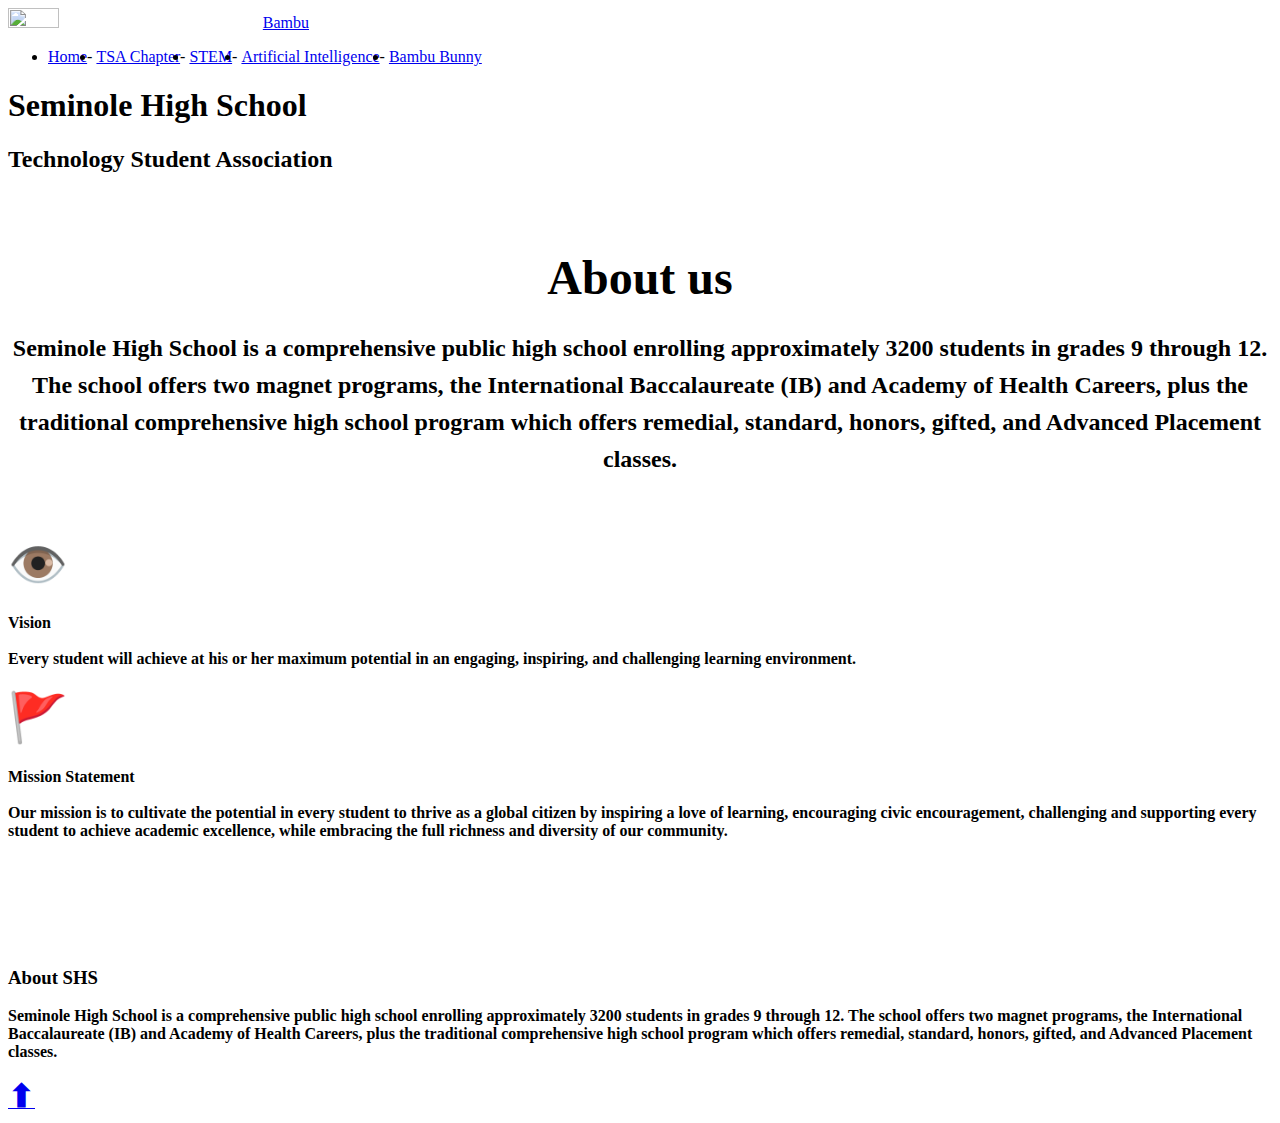
==== index.html @ 54fc8c94 "Add files via upload" ====
<!DOCTYPE HTML>
<html>
	<head>	
	<meta charset="utf-8">
	<meta http-equiv="X-UA-Compatible" content="IE=edge">
	<title>Bambu &mdash; Home</title>
	<link rel="icon" 
	type="image/png" 
	href="./images/bambu/bambu.png">
	<!-- to allow mobile view, kinda buggy tho so ima keep it off for now ;/-->
	<!--<meta name="viewport" content="width=device-width, initial-scale=1">-->
	<meta name="description" content="An all-around friendly bunny!" />
	<meta name="keywords" content="bambu, robot bunny, bambubunny" />
	<meta name="author" content="Michael Vuolo" />

	<link href="https://fonts.googleapis.com/css?family=Droid+Sans" rel="stylesheet">
	
	<link rel="stylesheet" href="css/animate.css">
	<link rel="stylesheet" href="css/bootstrap.css">
	<link rel="stylesheet" href="css/magnific-popup.css">
	<link rel="stylesheet" href="css/owl.carousel.min.css">
	<link rel="stylesheet" href="css/owl.theme.default.min.css">
	<link rel="stylesheet" href="css/style.css">
	<script src="js/modernizr-2.6.2.min.js"></script>

	<style>

.dropdown {
    position: relative;
    display: inline-block;
}

.dropdown-content {
    display: none;
    position: fixed;
    background-color: #67b2e4;
	min-width: 0px;
	max-width: 450px;
    box-shadow: 0px 8px 16px 0px rgba(0,0,0,0.2);
    padding: 12px 16px;
    z-index: 1;
}

.dropdown:hover .dropdown-content {
    display: block;
}

	</style>

	</head>
	<body>
	
	<div class="bambnut-load-page"></div>
	
	<div id="bambuu">
	<nav class="home-nav" role="navigation">
		<div class="bambnut-container">
			<div class="row">
				<div class="col-sm-2 col-xs-12">
					<div id="gtco-logo"><a href="index.html"><img src="./images/bambu/bambu.png" alt="" width="20%" style="PADDING-RIGHT: 2px" height="20%">Bambu</a></div>
				</div>
				<div class="col-xs-10 text-right menu-1 main-nav">
					<ul>
						<div class="dropdown">
						<li><a href="index.html" data-nav-section="home">Home</a>-</li>
							<div class="dropdown-content" align="center">
								<li><a href="#" data-nav-section="about">About</a>-</li>
								<li><a href="#" data-nav-section="pictures">Pictures</a></li>
							</div>
						</div>
						<div class="dropdown">
						<li><a href="chapter.html" onclick="chapter();">TSA Chapter</a>-</li>
						<div class="dropdown-content" align="center">
								<li><a href="#" onclick="chapter_officers();">Officers</a>-</li>
								<li><a href="#" onclick="chapter_activities();">Activities</a>-</li>
								<li><a href="#" onclick="chapter_accomplishments();">Accomplishments</a></li>
							</div>
						</div>
						<div class="dropdown">
						<li><a href="stem.html" onclick="stem();">STEM</a>-</li>
							
						</div>
						<div class="dropdown">
						<li><a href="ai.html" onclick="ai();">Artificial Intelligence</a>-</li>
							
						</div>
						<div class="dropdown">
						<li><a href="bambu.html" onclick="bambu();">Bambu Bunny</a></li>
							<div class="dropdown-content" align="center">
								<li><a href="#" onclick="bambu_overview();">Overview</a>-</li>
								<li><a href="#" onclick="bambu_benefits();">Benefits</a>
								
							</div>
						</div>
					</ul>
				</div>
			</div>
		</div>
	</nav>

    <script>
			function home(){
				window.location.href = "index.html";
			}
			function home_about(){
				window.location.href = "index.html#about";
			}
			function home_pictures(){
				window.location.href = "index.html#pictures";
			}
			function chapter(){
				window.location.href = "chapter.html";
			}
			function chapter_officers(){
				window.location.href = "chapter.html#officers";
			}
			function chapter_activities(){
				window.location.href = "chapter.html#activities";
			}
			function chapter_accomplishments(){
				window.location.href = "chapter.html#accomplishments";
			}
			function stem(){
				window.location.href = "stem.html";
			}
			function stem_ib_program(){
				window.location.href = "stem.html#ib-program";
			}
			function stem_health_academy(){
				window.location.href = "stem.html#health-academy";
			}
			function stem_mass_media(){
				window.location.href = "stem.html#mass-media";
			}
			function stem_advanced_placement(){
				window.location.href = "stem.html#advanced-placement";
			}
			function stem_extracurriculars(){
				window.location.href = "stem.html#extracurriculars";
			}
			function ai(){
				window.location.href = "ai.html";
			}
			function ai_history(){
				window.location.href = "ai.html#history";
			}
			function ai_technology_behind_ai(){
				window.location.href = "ai.html#technology-behind-ai";
			}
			function ai_future_uses(){
				window.location.href = "ai.html#future-uses";
			}
			function ai_available_technologies(){
				window.location.href = "ai.html#available-technologies";
			}
			function ai_safety(){
				window.location.href = "ai.html#safety";
			}
			function ai_pros_cons(){
				window.location.href = "ai.html#pros-cons";
			}
			function bambu(){
				window.location.href = "bambu.html";
			}
			function bambu_overview(){
				window.location.href = "bambu.html#overview";
			}
			function bambu_technologies(){
				window.location.href = "bambu.html#technologies";
			}
			function bambu_benefits(){
				window.location.href = "bambu.html#benefits";
			}
			function bambu_buy_now(){
				window.location.href = "bambu.html#buy-now";
			}
	</script>	
	
	<div id="bambnut-header" data-section="home" class="bambnut-cover header-fixed" role="banner" style="background-image:url(./images/school/renegade.JPG);">
		<div class="overlay"></div>
		<div class="bambnut-container">
			<div class="row">
				<div class="col-md-12 col-md-offset-0 text-center">
					<div class="display-t">
						<div class="display-tc">
							<h1 class="animate-box" data-animate-effect="fadeIn">Seminole High School</h1>
							<h2 class="animate-box" data-animate-effect="fadeIn">Technology Student Association</h2>
						</div>
					</div>
				</div>
			</div>
		</div>
	</div>
	
	<div id="about" data-section="about" class="bambnut-sec">

		<div class="bambnut-container-ai text-center">
				<div class="row">
					<div class="col-md-12 text-center">
							<div class="row" align="center">
									<br><br>
									<h1><b><font size="60">About us</font></b></h1>
									<h1><b><font size="5">Seminole High School is a comprehensive public high school enrolling approximately 3200 students in grades 9 through 12. The school offers two magnet programs, the International Baccalaureate (IB) and Academy of Health Careers, plus the traditional comprehensive high school program which offers remedial, standard, honors, gifted, and Advanced Placement classes.</font><b></h1>									
									<br>
								</div>
							</div>
					</div>
				
					<div class="row">
							<div class="col-md-6 animate-box" data-animate-effect="fadeInLeft">
								<div class="bambnut-center-content">
									<h1 style="padding: 0 0 0 0"><font id="future-uses" size="15">👁️️</font></h1>
									<span class="counter-label"><b>Vision</b></span>
									<br><br>
									<span class="counter">Every student will achieve at his or her maximum potential in an engaging, inspiring, and challenging learning environment. </span>
								</div>
							</div>
							<div class="col-md-6 animate-box" data-animate-effect="fadeInLeft">
								<div class="bambnut-center-content">
									<h1 style="padding: 0 0 0 0"><font id="future-uses" size="15">🚩</font></h1>
									<span class="counter-label"><b>Mission Statement</b></span>
									<br><br>
									<span class="counter">Our mission is to cultivate the potential in every student to thrive as a global citizen by inspiring a love of learning, encouraging civic encouragement, challenging and supporting every student to achieve academic excellence, while embracing the full richness and diversity of our community. </span>
								</div>
							</div>					
						</div>
				</div>

				

	<div id="pictures" data-section="pictures">
		<div class="bambnut-container">

			<div class="row">
				<div class="owl-carousel owl-theme">
					<div class="item">
						<img src="images/school/crowd.png" alt="">
					</div>
					<div class="item">
						<img src="images/school/hands.png" alt="">
					</div>
					<div class="item">
						<img src="images/school/researching.png" alt="">
					</div>
					<div class="item">
						<img src="images/school/teaching.png" alt="">
					</div>
					<div class="item">
						<img src="images/school/learning.png" alt="">
					</div>
					<div class="item">
						<img src="images/school/singing.png" alt="">
					</div>
				</div>
			</div>
		</div>
	</div>

			</div>

	<footer id="bambnut-bottom-foot" role="contentinfo" style="background: #ffffff;">
		<div class="bambnut-container">
			<div class="row row-pb-md">

				<div class="col-md-10">
					<div class="gtco-widget">
						<h3>About SHS</h3>
						<p>Seminole High School is a comprehensive public high school enrolling approximately 3200 students in grades 9 through 12. The school offers two magnet programs, the International Baccalaureate (IB) and Academy of Health Careers, plus the traditional comprehensive high school program which offers remedial, standard, honors, gifted, and Advanced Placement classes.</p>
					</div>
				</div>
			</div>
		</div>
	</footer>
	</div>

	<div class="bambnut-TOP-GO js-top">
		<a href="#" class="js-gotop"><font size="6">⬆</font></a>
	</div>
	
	<script src="js/jquery.min.js"></script>
	<script src="js/jquery.easing.1.3.js"></script>
	<script src="js/bootstrap.min.js"></script>
	<script src="js/jquery.waypoints.min.js"></script>
	<script src="js/owl.carousel.min.js"></script>
	<script>
		$(document).ready(function(){
  		$('.owl-carousel').owlCarousel();
		});
	</script>
	<script>
		var owl = $('.owl-carousel');
	owl.owlCarousel({
	    items:4,
	    loop:true,
	    margin:10,
	    autoplay:true,
	    autoplayTimeout:1000,
	    autoplayHoverPause:true
	});
	owl.trigger('play.owl.autoplay',[5000])
	</script>
	
	<script src="js/jquery.magnific-popup.min.js"></script>
	<script src="js/magnific-popup-options.js"></script>
	
	<script src="js/main.js"></script>

	</body>
</html>
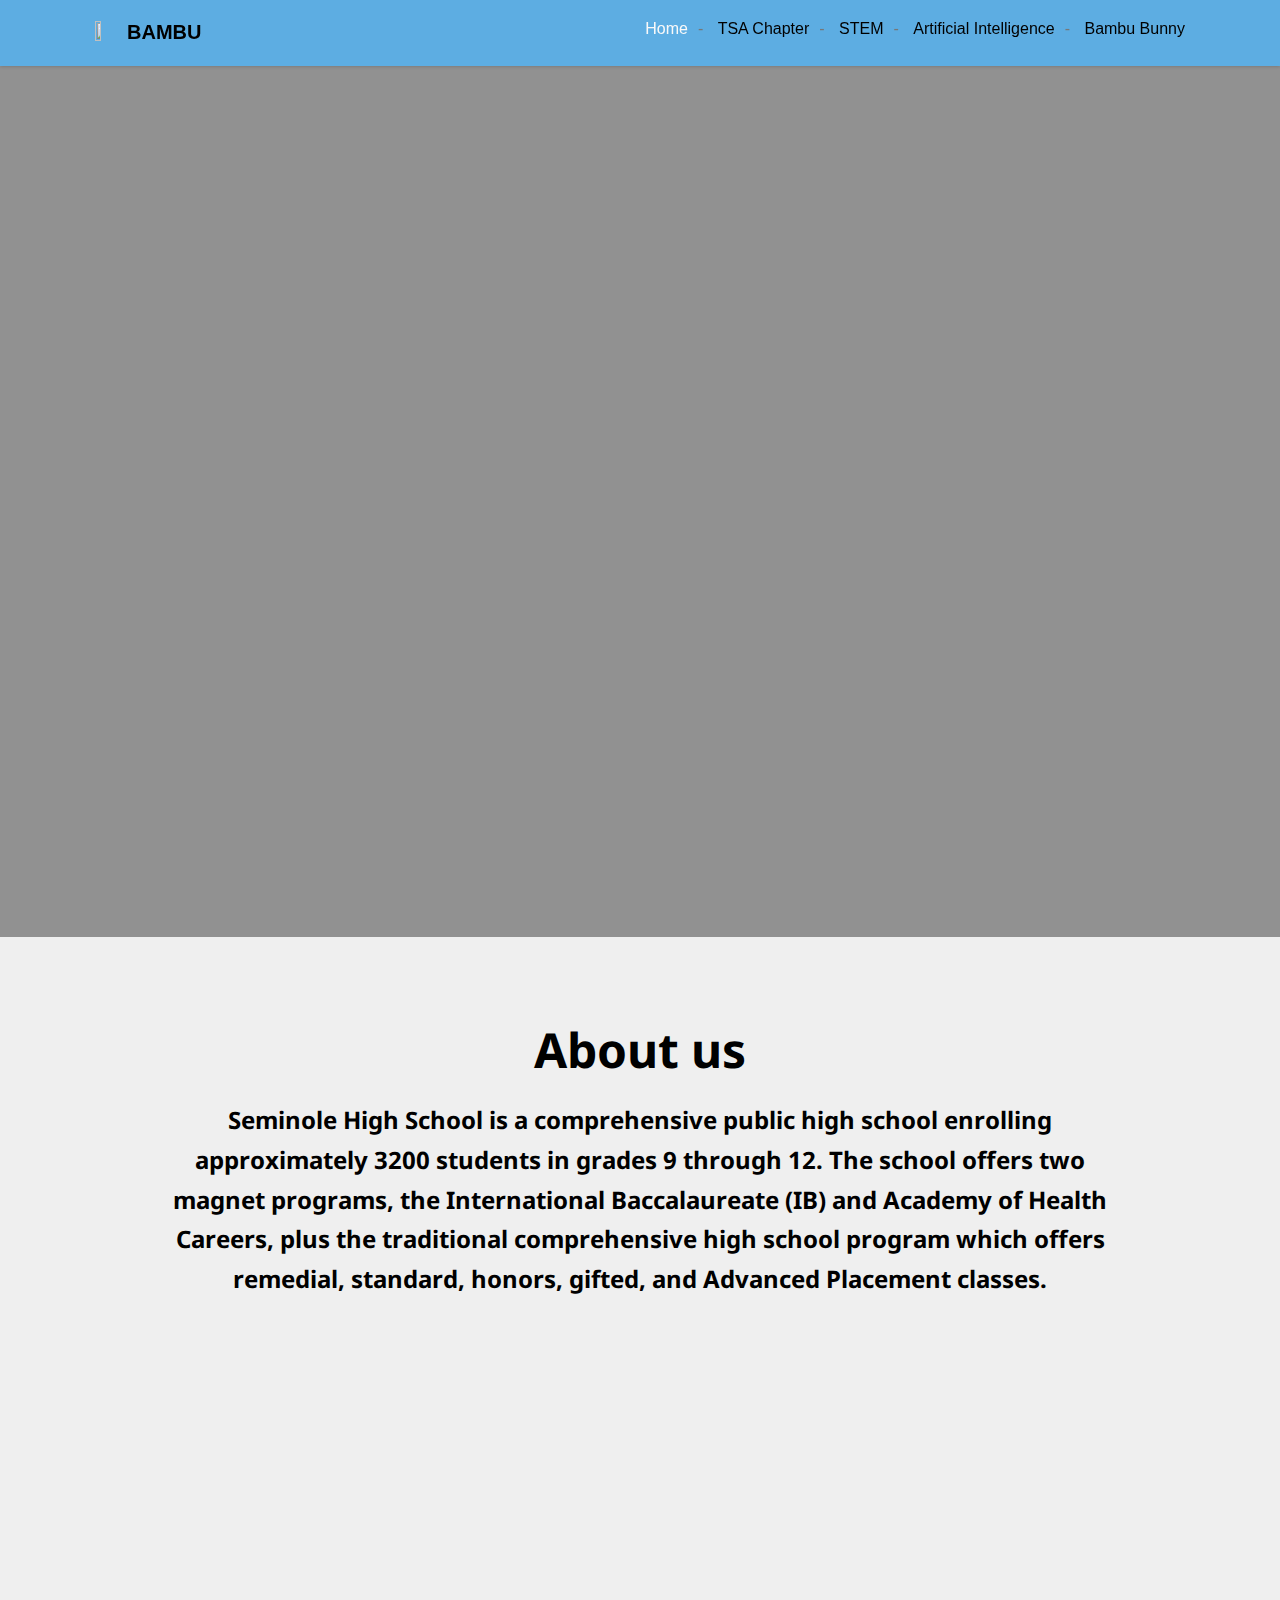
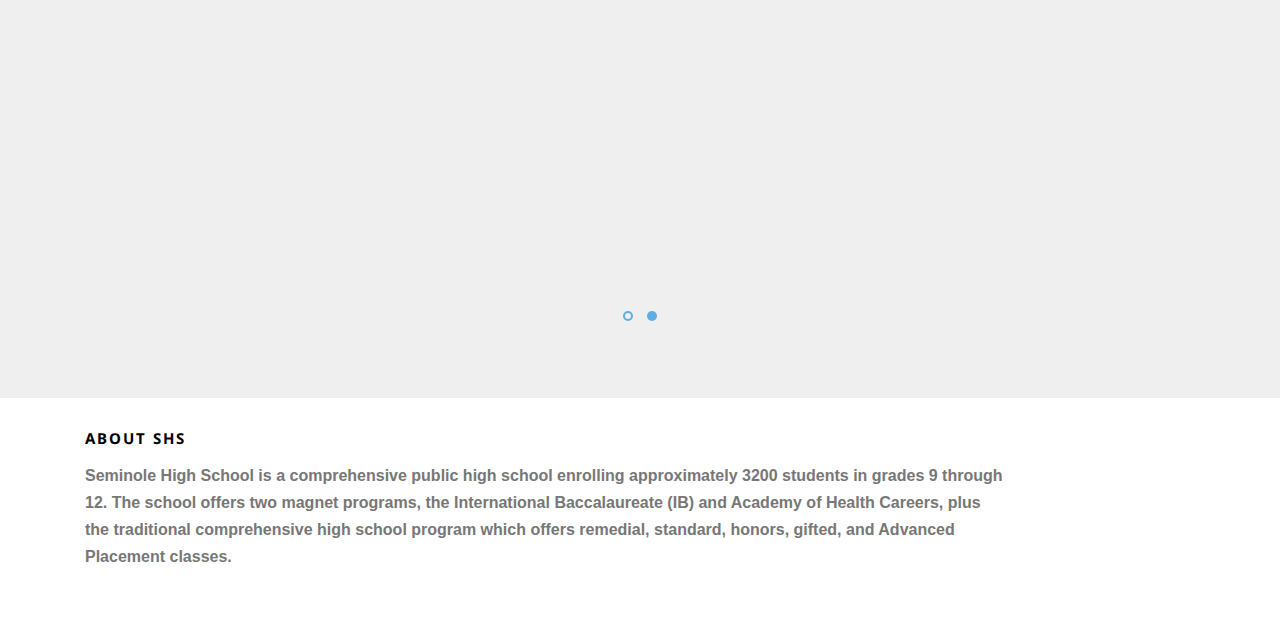
==== commit 79d24c3b: "Update index.html" ====
--- a/index.html
+++ b/index.html
@@ -184,7 +184,7 @@
 					<div class="display-t">
 						<div class="display-tc">
 							<h1 class="animate-box" data-animate-effect="fadeIn">Seminole High School</h1>
-							<h2 class="animate-box" data-animate-effect="fadeIn">Technology Student Association</h2>
+							<h2 class="animate-box" data-animate-effect="fadeIn">Model United Nations</h2>
 						</div>
 					</div>
 				</div>
@@ -306,4 +306,4 @@
 	<script src="js/main.js"></script>
 
 	</body>
-</html>+</html>
--- a/css/style.css
+++ b/css/style.css
@@ -0,0 +1,1293 @@
+@font-face {
+  font-family: 'icomoon';
+  src: url("../fonts/icomoon/icomoon.eot?srf3rx");
+  src: url("../fonts/icomoon/icomoon.eot?srf3rx#iefix") format("embedded-opentype"), url("../fonts/icomoon/icomoon.ttf?srf3rx") format("truetype"), url("../fonts/icomoon/icomoon.woff?srf3rx") format("woff"), url("../fonts/icomoon/icomoon.svg?srf3rx#icomoon") format("svg");
+  font-weight: normal;
+  font-style: normal;
+}
+body {
+  font-family: 'Roboto', sans-serif; 
+  font-weight: 400;
+  font-size: 16px;
+  line-height: 1.7;
+  color: #777;
+  background: #fff;
+}
+
+#bambuu {
+  position: relative;
+  overflow-x: hidden;
+  width: 100%;
+  height: 100%;
+  -webkit-transition: 0.5s;
+  -o-transition: 0.5s;
+  transition: 0.5s;
+}
+.offcanvas #bambuu:after {
+  -webkit-transition: 2s;
+  -o-transition: 2s;
+  transition: 2s;
+  position: absolute;
+  top: 0;
+  right: 0;
+  bottom: 0;
+  left: 0;
+  z-index: 101;
+  background: rgba(0, 0, 0, 0.7);
+  content: "";
+}
+
+a {
+  color: #5DADE2;
+  -webkit-transition: 0.5s;
+  -o-transition: 0.5s;
+  transition: 0.5s;
+}
+a:hover, a:active, a:focus {
+  color: #5DADE2;
+  outline: none;
+  text-decoration: none;
+}
+
+p {
+  margin-bottom: 20px;
+}
+
+h1, h2, h3, h4, h5, h6, figure {
+  color: #000;
+  font-family: "Droid Sans", Arial, sans-serif;
+  font-weight: 400;
+  margin: 0 0 20px 0;
+}
+
+::-webkit-selection {
+  color: #fff;
+  background: #5DADE2;
+}
+
+::-moz-selection {
+  color: #fff;
+  background: #5DADE2;
+}
+
+::selection {
+  color: #fff;
+  background: #5DADE2;
+}
+
+.bambnut-container {
+  max-width: 1140px;
+  position: relative;
+  margin: 0 auto;
+  padding-left: 15px;
+  padding-right: 15px;
+}
+
+.bambnut-container-ai {
+  max-width: 940px;
+  position: relative;
+  margin: 0 auto;
+  padding-left: 15px;
+  padding-right: 15px;
+}
+
+.bambu-benefits {
+  max-width: 1420px;
+  position: relative;
+  margin: 0 auto;
+  padding-left: 15px;
+  padding-right: 15px;
+}
+
+.bambu-container1 {
+  max-width: 1420px;
+  position: relative;
+  margin: 0 auto;
+  padding-left: 15px;
+  padding-right: 15px;
+}
+
+.bambu-container2 {
+  max-width: 1420px;
+  position: relative;
+  margin: 0 auto;
+  padding-left: 15px;
+  padding-right: 15px;
+}
+
+.bambu-container3 {
+  max-width: 1420px;
+  position: relative;
+  margin: 0 auto;
+  padding-left: 15px;
+  padding-right: 15px;
+}
+
+.bambu-container4 {
+  max-width: 1420px;
+  position: relative;
+  margin: 0 auto;
+  padding-left: 15px;
+  padding-right: 15px;
+}
+
+.home-nav {
+  position: fixed;
+  top: 0;
+  margin: 0;
+  padding: 0;
+  width: 100%;
+  padding: 15px 0;
+  z-index: 1001;
+  background: #5DADE2;
+  -moz-box-shadow: 0px 1px 3px 0px rgba(0, 0, 0, 0.15);
+  box-shadow: 0px 1px 3px 0px rgba(0, 0, 0, 0.15);
+}
+.home-nav #gtco-logo {
+  font-size: 20px;
+  margin: 0;
+  padding: 0px;
+  text-transform: uppercase;
+  font-weight: bold;
+}
+@media screen and (max-width: 768px) {
+  .home-nav {
+    padding: 20px 0;
+  }
+}
+.home-nav a {
+  padding: 0px 10px;
+  color: #000;
+}
+.home-nav ul {
+  padding: 0;
+  margin: 0;
+}
+.home-nav ul li {
+  padding: 0;
+  margin: 0;
+  list-style: none;
+  display: inline;
+}
+.home-nav ul li a {
+  font-size: 16px;
+  padding: 0px 10px;
+  -webkit-transition: 0.5s;
+  -o-transition: 0.5s;
+  transition: 0.5s;
+}
+.home-nav ul li a:hover, .home-nav ul li a:focus, .home-nav ul li a:active {
+  color: #f9f9f9;
+}
+.home-nav ul li.btn-cta a {
+  color: #fff;
+}
+.home-nav ul li.btn-cta a:hover span {
+  background: #f9f9f9;
+  color: #fff;
+}
+.home-nav ul li.active > a {
+  color: #f9f9f9 !important;
+}
+
+
+.chapter-nav {
+  position: fixed;
+  top: 0;
+  margin: 0;
+  padding: 0;
+  width: 100%;
+  padding: 15px 0;
+  z-index: 1001;
+  background: #00cc99;
+  -moz-box-shadow: 0px 1px 3px 0px rgba(0, 0, 0, 0.15);
+  box-shadow: 0px 1px 3px 0px rgba(0, 0, 0, 0.15);
+}
+.chapter-nav #gtco-logo {
+  font-size: 20px;
+  margin: 0;
+  padding: 0px;
+  text-transform: uppercase;
+  font-weight: bold;
+}
+@media screen and (max-width: 768px) {
+  .chapter-nav {
+    padding: 20px 0;
+  }
+}
+.chapter-nav a {
+  padding: 0px 10px;
+  color: #000;
+}
+.chapter-nav ul {
+  padding: 0;
+  margin: 0;
+}
+.chapter-nav ul li {
+  padding: 0;
+  margin: 0;
+  list-style: none;
+  display: inline;
+}
+.chapter-nav ul li a {
+  font-size: 16px;
+  padding: 0px 10px;
+  -webkit-transition: 0.5s;
+  -o-transition: 0.5s;
+  transition: 0.5s;
+}
+.chapter-nav ul li a:hover, .chapter-nav ul li a:focus, .chapter-nav ul li a:active {
+  color: #f9f9f9;
+}
+.chapter-nav ul li.btn-cta a {
+  color: #fff;
+}
+.chapter-nav ul li.btn-cta a:hover span {
+  background: #f9f9f9;
+  color: #fff;
+}
+.chapter-nav ul li.active > a {
+  color: #f9f9f9 !important;
+}
+
+
+
+.stem-nav {
+  position: fixed;
+  top: 0;
+  margin: 0;
+  padding: 0;
+  width: 100%;
+  padding: 15px 0;
+  z-index: 1001;
+  background: #cc99ff;
+  -moz-box-shadow: 0px 1px 3px 0px rgba(0, 0, 0, 0.15);
+  box-shadow: 0px 1px 3px 0px rgba(0, 0, 0, 0.15);
+}
+.stem-nav #gtco-logo {
+  font-size: 20px;
+  margin: 0;
+  padding: 0px;
+  text-transform: uppercase;
+  font-weight: bold;
+}
+@media screen and (max-width: 768px) {
+  .stem-nav {
+    padding: 20px 0;
+  }
+}
+.stem-nav a {
+  padding: 0px 10px;
+  color: #000;
+}
+.stem-nav ul {
+  padding: 0;
+  margin: 0;
+}
+.stem-nav ul li {
+  padding: 0;
+  margin: 0;
+  list-style: none;
+  display: inline;
+}
+.stem-nav ul li a {
+  font-size: 16px;
+  padding: 0px 10px;
+  -webkit-transition: 0.5s;
+  -o-transition: 0.5s;
+  transition: 0.5s;
+}
+.stem-nav ul li a:hover, .stem-nav ul li a:focus, .stem-nav ul li a:active {
+  color: #f9f9f9;
+}
+.stem-nav ul li.btn-cta a {
+  color: #fff;
+}
+.stem-nav ul li.btn-cta a:hover span {
+  background: #f9f9f9;
+  color: #fff;
+}
+.stem-nav ul li.active > a {
+  color: #f9f9f9 !important;
+}
+
+.ai-nav {
+  position: fixed;
+  top: 0;
+  margin: 0;
+  padding: 0;
+  width: 100%;
+  padding: 15px 0;
+  z-index: 1001;
+  background: #ffad33;
+  -moz-box-shadow: 0px 1px 3px 0px rgba(0, 0, 0, 0.15);
+  box-shadow: 0px 1px 3px 0px rgba(0, 0, 0, 0.15);
+}
+.ai-nav #gtco-logo {
+  font-size: 20px;
+  margin: 0;
+  padding: 0px;
+  text-transform: uppercase;
+  font-weight: bold;
+}
+@media screen and (max-width: 768px) {
+  .ai-nav {
+    padding: 20px 0;
+  }
+}
+.ai-nav a {
+  padding: 0px 10px;
+  color: #000;
+}
+.ai-nav ul {
+  padding: 0;
+  margin: 0;
+}
+.ai-nav ul li {
+  padding: 0;
+  margin: 0;
+  list-style: none;
+  display: inline;
+}
+.ai-nav ul li a {
+  font-size: 16px;
+  padding: 0px 10px;
+  -webkit-transition: 0.5s;
+  -o-transition: 0.5s;
+  transition: 0.5s;
+}
+.ai-nav ul li a:hover, .ai-nav ul li a:focus, .ai-nav ul li a:active {
+  color: #f9f9f9;
+}
+.ai-nav ul li.btn-cta a {
+  color: #fff;
+}
+.ai-nav ul li.btn-cta a:hover span {
+  background: #f9f9f9;
+  color: #fff;
+}
+.ai-nav ul li.active > a {
+  color: #f9f9f9 !important;
+}
+
+
+.bambu-nav {
+  position: fixed;
+  top: 0;
+  margin: 0;
+  padding: 0;
+  width: 100%;
+  padding: 15px 0;
+  z-index: 1001;
+  background: #ff5050;
+  -moz-box-shadow: 0px 1px 3px 0px rgba(0, 0, 0, 0.15);
+  box-shadow: 0px 1px 3px 0px rgba(0, 0, 0, 0.15);
+}
+@media screen and (max-width: 768px) {
+  .bambu-nav {
+    padding: 20px 0;
+  }
+}
+.bambu-nav a {
+  padding: 0px 10px;
+  color: #000;
+}
+.bambu-nav ul {
+  padding: 0;
+  margin: 0;
+}
+.bambu-nav ul li {
+  padding: 0;
+  margin: 0;
+  list-style: none;
+  display: inline;
+}
+.bambu-nav ul li a {
+  font-size: 16px;
+  padding: 0px 10px;
+  -webkit-transition: 0.5s;
+  -o-transition: 0.5s;
+  transition: 0.5s;
+}
+.bambu-nav ul li a:hover, .bambu-nav ul li a:focus, .bambu-nav ul li a:active {
+  color: #f9f9f9;
+}
+.bambu-nav ul li.btn-cta a {
+  color: #fff;
+}
+.bambu-nav ul li.btn-cta a:hover span {
+  background: #f9f9f9;
+  color: #fff;
+}
+.bambu-nav ul li.active > a {
+  color: #f9f9f9 !important;
+}
+
+#bambnut-header .gtco-video-link a {
+  color: rgba(255, 255, 255, 0.5);
+}
+#bambnut-header .gtco-video-link a i {
+  font-size: 18px;
+  top: 2px;
+  position: relative;
+  color: #fff;
+  height: 25px;
+  width: 25px;
+  line-height: 25px;
+  padding-left: 3px;
+  text-align: center;
+  border: 1px solid rgba(255, 255, 255, 0.2);
+  margin-right: 5px;
+  display: -moz-inline-stack;
+  display: inline-block;
+  zoom: 1;
+  *display: inline;
+  -webkit-border-radius: 50%;
+  -moz-border-radius: 50%;
+  -ms-border-radius: 50%;
+  border-radius: 50%;
+  -webkit-transition: 0.5s;
+  -o-transition: 0.5s;
+  transition: 0.5s;
+}
+#bambnut-header .gtco-video-link a:hover {
+  color: white;
+}
+#bambnut-header .gtco-video-link a:hover i {
+  border: 1px solid white;
+}
+@media screen and (max-width: 480px) {
+  #bambnut-header .text-left {
+    text-align: center !important;
+  }
+}
+@media screen and (max-width: 480px) {
+  #bambnut-header .btn {
+    display: block;
+    width: 100%;
+  }
+}
+
+#bambnut-header,
+#about,
+.bambnut-bg {
+  background-size: cover;
+  background-position: top center;
+  background-repeat: no-repeat;
+  position: relative;
+}
+
+.bambnut-bg {
+  background-position: center center;
+  width: 100%;
+  float: left;
+  position: relative;
+}
+
+.bambnut-cover {
+  height: 900px;
+  background-size: cover;
+  background-position: center center;
+  background-repeat: no-repeat;
+  position: relative;
+  float: left;
+  width: 100%;
+}
+.bambnut-cover a {
+  color: #5DADE2;
+}
+.bambnut-cover a:hover {
+  color: white;
+}
+.bambnut-cover .overlay {
+  z-index: 1;
+  position: absolute;
+  bottom: 0;
+  top: 0;
+  left: 0;
+  right: 0;
+  background: rgba(35, 35, 35, 0.5);
+}
+.bambnut-cover > .bambnut-container {
+  position: relative;
+  z-index: 10;
+}
+@media screen and (max-width: 768px) {
+  .bambnut-cover {
+    height: 600px;
+  }
+}
+.bambnut-cover .display-t,
+.bambnut-cover .display-tc {
+  height: 900px;
+  display: table;
+  width: 100%;
+}
+@media screen and (max-width: 768px) {
+  .bambnut-cover .display-t,
+  .bambnut-cover .display-tc {
+    height: 600px;
+  }
+}
+.bambnut-cover.bambnut-cover-sm {
+  height: 600px;
+}
+@media screen and (max-width: 768px) {
+  .bambnut-cover.bambnut-cover-sm {
+    height: 400px;
+  }
+}
+.bambnut-cover.bambnut-cover-sm .display-t,
+.bambnut-cover.bambnut-cover-sm .display-tc {
+  height: 600px;
+  display: table;
+  width: 100%;
+}
+@media screen and (max-width: 768px) {
+  .bambnut-cover.bambnut-cover-sm .display-t,
+  .bambnut-cover.bambnut-cover-sm .display-tc {
+    height: 400px;
+  }
+}
+.bambnut-cover.bambnut-cover-xs {
+  height: 500px;
+}
+@media screen and (max-width: 768px) {
+  .bambnut-cover.bambnut-cover-xs {
+    height: inherit !important;
+    padding: 3em 0;
+  }
+}
+.bambnut-cover.bambnut-cover-xs .display-t,
+.bambnut-cover.bambnut-cover-xs .display-tc {
+  height: 500px;
+  display: table;
+  width: 100%;
+}
+@media screen and (max-width: 768px) {
+  .bambnut-cover.bambnut-cover-xs .display-t,
+  .bambnut-cover.bambnut-cover-xs .display-tc {
+    padding: 3em 0;
+    height: inherit !important;
+  }
+}
+.bambnut-cover.bambnut-cover-xxs {
+  padding: 3em 0;
+}
+.bambnut-cover .btn-primary {
+  color: #fff !important;
+}
+
+#bambnut-header .display-tc,
+#about .display-tc,
+.bambnut-cover .display-tc {
+  display: table-cell !important;
+  vertical-align: middle;
+}
+#bambnut-header .display-tc h1, #bambnut-header .display-tc h2,
+#about .display-tc h1,
+#about .display-tc h2,
+.bambnut-cover .display-tc h1,
+.bambnut-cover .display-tc h2 {
+  margin: 0;
+  padding: 0;
+  color: white;
+}
+#bambnut-header .display-tc h1,
+#about .display-tc h1,
+.bambnut-cover .display-tc h1 {
+  margin-bottom: 0px;
+  font-size: 59px;
+  line-height: 1.5;
+}
+@media screen and (max-width: 768px) {
+  #bambnut-header .display-tc h1,
+  #about .display-tc h1,
+  .bambnut-cover .display-tc h1 {
+    font-size: 34px;
+    line-height: 1.2;
+    margin-bottom: 10px;
+  }
+}
+#bambnut-header .display-tc h2,
+#about .display-tc h2,
+.bambnut-cover .display-tc h2 {
+  font-size: 22px;
+  line-height: 1.5;
+  margin-bottom: 30px;
+}
+
+#about {
+  text-align: center;
+}
+#about .counter {
+  font-size: 25px;
+  margin-bottom: 10px;
+  color: #5DADE2;
+  font-weight: 100;
+  display: block;
+}
+#about .counter-label {
+  margin-bottom: 0;
+  text-transform: uppercase;
+  color: rgba(0, 0, 0, 0.5);
+  letter-spacing: .1em;
+}
+#chapter .counter {
+  font-size: 25px;
+  margin-bottom: 10px;
+  color: #5DADE2;
+  font-weight: 100;
+  display: block;
+}
+#chapter .counter-label {
+  margin-bottom: 0;
+  text-transform: uppercase;
+  color: rgba(0, 0, 0, 0.5);
+  letter-spacing: .1em;
+}
+@media screen and (max-width: 768px) {
+  #about .bambnut-center-content {
+    margin-bottom: 30px;
+  }
+}
+#chapter .icon {
+  width: 70px;
+  height: 70px;
+  text-align: center;
+  margin-bottom: 20px;
+  background: none !important;
+  border: none !important;
+}
+#chapter .icon i {
+  height: 70px;
+}
+#chapter .icon i:before {
+  color: #cccccc;
+  display: block;
+  text-align: center;
+  margin-left: 3px;
+}
+#about .icon {
+  width: 70px;
+  height: 70px;
+  text-align: center;
+  margin-bottom: 20px;
+  background: none !important;
+  border: none !important;
+}
+#about .icon i {
+  height: 70px;
+}
+#about .icon i:before {
+  color: #cccccc;
+  display: block;
+  text-align: center;
+  margin-left: 3px;
+}
+
+#bambnut-content,
+#pictures,
+#bambnut-bottom-foot,
+.bambnut-sec {
+  padding: 2em;
+  clear: both;
+  position: relative;
+}
+@media screen and (max-width: 768px) {
+  #bambnut-content,
+  #pictures,
+  #bambnut-bottom-foot,
+  .bambnut-sec {
+    padding: 3em 0;
+  }
+}
+#bambnut-content.border-bottom,
+#pictures.border-bottom,
+#bambnut-bottom-foot.border-bottom,
+.bambnut-sec.border-bottom {
+  border-bottom: 1px solid #e6e6e6;
+}
+
+.stem-extra-icons {
+  text-align: center;
+  padding-left: 10px;
+  padding-right: 10px;
+  float: center;
+  width: 100%;
+  margin-bottom: 40px;
+}
+@media screen and (max-width: 768px) {
+  .stem-extra-icons {
+    margin-bottom: 30	px;
+  }
+}
+
+.stem-extra-icons p, .stem-extra-icons h3 {
+  margin-bottom: 30px;
+}
+.stem-extra-icons h3 {
+  font-size: 18px;
+  color: #000;
+  position: relative;
+}
+
+.stem-bar-icons {
+  text-align: center;
+  padding-left: 10px;
+  padding-right: 10px;
+  float: left;
+  width: 100%;
+  margin-bottom: 40px;
+}
+@media screen and (max-width: 768px) {
+  .stem-bar-icons {
+    margin-bottom: 30	px;
+  }
+}
+.stem-bar-icons .icon i {
+  display: table-cell;
+  vertical-align: middle;
+  height: 90px;
+  font-size: 40px;
+  line-height: 40px;
+  color: #cc99ff;
+}
+.stem-bar-icons p, .stem-bar-icons h3 {
+  margin-bottom: 30px;
+}
+.stem-bar-icons h3 {
+  font-size: 18px;
+  color: #000;
+  position: relative;
+}
+
+.bambnut-center-content {
+  text-align: center;
+  padding-left: 10px;
+  padding-right: 10px;
+  float: left;
+  width: 100%;
+  margin-bottom: 40px;
+}
+@media screen and (max-width: 768px) {
+  .bambnut-center-content {
+    margin-bottom: 30	px;
+  }
+}
+.bambnut-center-content .icon {
+  width: 90px;
+  height: 90px;
+  border: 1px solid #eaeaea;
+  display: table;
+  text-align: center;
+  margin: 0 auto 30px auto;
+  -webkit-border-radius: 50%;
+  -moz-border-radius: 50%;
+  -ms-border-radius: 50%;
+  border-radius: 50%;
+}
+.bambnut-center-content .icon i {
+  display: table-cell;
+  vertical-align: middle;
+  height: 90px;
+  font-size: 40px;
+  line-height: 40px;
+  color: #5DADE2;
+}
+.bambnut-center-content p, .bambnut-center-content h3 {
+  margin-bottom: 30px;
+}
+.bambnut-center-content h3 {
+  font-size: 18px;
+  color: #000;
+  position: relative;
+}
+
+.bambnut-top-head {
+  margin-bottom: 5em;
+}
+@media screen and (max-width: 768px) {
+  .bambnut-top-head {
+    margin-bottom: 3em;
+  }
+}
+.bambnut-top-head.bambnut-top-head-sm {
+  margin-bottom: 2em;
+}
+.bambnut-top-head h2 {
+  font-size: 34px;
+  margin-bottom: 20px;
+  line-height: 1.5;
+  font-weight: bold;
+  color: #000;
+  position: relative;
+  padding-bottom: 10px;
+}
+@media screen and (max-width: 768px) {
+  .bambnut-top-head h2 {
+    font-size: 28px;
+  }
+}
+.bambnut-top-head h2:before {
+  position: absolute;
+  bottom: 0;
+  content: "";
+  width: 50px;
+  margin-left: -25px;
+  height: 2px;
+  left: 50%;
+  background: #5DADE2;
+}
+.bambnut-top-head h2.gtco-left:before {
+  left: 0;
+  margin-left: 0;
+}
+.bambnut-top-head p {
+  font-size: 20px;
+  line-height: 1.5;
+  color: #1a1a1a;
+}
+@media screen and (max-width: 768px) {
+  .bambnut-top-head p {
+    font-size: 18px;
+  }
+}
+
+#pictures {
+  background: #efefef;
+}
+#pictures .testimony-slide {
+  text-align: center;
+}
+#pictures .testimony-slide span {
+  font-size: 12px;
+  text-transform: uppercase;
+  letter-spacing: 2px;
+  font-weight: 700;
+  display: block;
+}
+#pictures .testimony-slide figure {
+  margin-bottom: 10px;
+  display: -moz-inline-stack;
+  display: inline-block;
+  zoom: 1;
+  *display: inline;
+}
+#pictures .testimony-slide figure img {
+  width: 90px;
+  -webkit-border-radius: 50%;
+  -moz-border-radius: 50%;
+  -ms-border-radius: 50%;
+  border-radius: 50%;
+}
+#pictures .testimony-slide blockquote {
+  border: none;
+  margin: 30px auto;
+  width: 50%;
+  position: relative;
+  padding: 0;
+}
+@media screen and (max-width: 992px) {
+  #pictures .testimony-slide blockquote {
+    width: 100%;
+  }
+}
+#pictures .arrow-thumb {
+  position: absolute;
+  top: 40%;
+  display: block;
+  width: 100%;
+}
+#pictures .arrow-thumb a {
+  font-size: 32px;
+  color: #dadada;
+}
+#pictures .arrow-thumb a:hover, #pictures .arrow-thumb a:focus, #pictures .arrow-thumb a:active {
+  text-decoration: none;
+}
+
+#bambnut-bottom-foot .gtco-widget {
+  margin-bottom: 30px;
+}
+#bambnut-bottom-foot .gtco-widget h3 {
+  margin-bottom: 15px;
+  font-weight: bold;
+  font-size: 15px;
+  letter-spacing: 2px;
+  text-transform: uppercase;
+}
+#bambnut-bottom-foot .gtco-widget .gtco-quick-contact {
+  padding: 0;
+  margin: 0;
+}
+#bambnut-bottom-foot .gtco-widget .gtco-quick-contact li {
+  padding: 0;
+  margin: 0 0 10px 0;
+  list-style: none;
+}
+#bambnut-bottom-foot .gtco-widget .gtco-quick-contact li i {
+  width: 30px;
+  float: left;
+  font-size: 18px;
+  position: relative;
+  margin-top: 4px;
+  display: -moz-inline-stack;
+  display: inline-block;
+  zoom: 1;
+  *display: inline;
+}
+
+.uppercase {
+  font-size: 14px;
+  color: #000;
+  margin-bottom: 10px;
+  font-weight: 700;
+  text-transform: uppercase;
+}
+
+.bambnut-TOP-GO {
+  position: fixed;
+  bottom: 20px;
+  right: 20px;
+  z-index: 999;
+  opacity: 0;
+  visibility: hidden;
+  -webkit-transition: 0.5s;
+  -o-transition: 0.5s;
+  transition: 0.5s;
+}
+.bambnut-TOP-GO.active {
+  opacity: 1;
+  visibility: visible;
+}
+.bambnut-TOP-GO a {
+  width: 50px;
+  height: 50px;
+  display: table;
+  background: rgba(0, 0, 0, 0.5);
+  color: #fff;
+  text-align: center;
+  -webkit-border-radius: 4px;
+  -moz-border-radius: 4px;
+  -ms-border-radius: 4px;
+  border-radius: 4px;
+}
+.bambnut-TOP-GO a i {
+  height: 50px;
+  display: table-cell;
+  vertical-align: middle;
+}
+.bambnut-TOP-GO a:hover, .bambnut-TOP-GO a:active, .bambnut-TOP-GO a:focus {
+  text-decoration: none;
+  outline: none;
+}
+
+.bambnut-navigation-bar-toggle {
+  width: 25px;
+  height: 25px;
+  cursor: pointer;
+  text-decoration: none;
+}
+.bambnut-navigation-bar-toggle.active i::before, .bambnut-navigation-bar-toggle.active i::after {
+  background: #444;
+}
+.bambnut-navigation-bar-toggle:hover, .bambnut-navigation-bar-toggle:focus, .bambnut-navigation-bar-toggle:active {
+  outline: none;
+  border-bottom: none !important;
+}
+.bambnut-navigation-bar-toggle i {
+  position: relative;
+  display: inline-block;
+  width: 25px;
+  height: 2px;
+  color: #252525;
+  font: bold 14px/.4 Helvetica;
+  text-transform: uppercase;
+  text-indent: -55px;
+  background: #252525;
+  transition: all .2s ease-out;
+}
+.bambnut-navigation-bar-toggle i::before, .bambnut-navigation-bar-toggle i::after {
+  content: '';
+  width: 25px;
+  height: 2px;
+  background: #252525;
+  position: absolute;
+  left: 0;
+  transition: all .2s ease-out;
+}
+.bambnut-navigation-bar-toggle.bambnut-navigation-bar-white > i {
+  color: #fff;
+  background: #fff;
+}
+.bambnut-navigation-bar-toggle.bambnut-navigation-bar-white > i::before, .bambnut-navigation-bar-toggle.bambnut-navigation-bar-white > i::after {
+  background: #fff;
+}
+
+.bambnut-navigation-bar-toggle i::before {
+  top: -7px;
+}
+
+.bambnut-navigation-bar-toggle i::after {
+  bottom: -7px;
+}
+
+.bambnut-navigation-bar-toggle:hover i::before {
+  top: -10px;
+}
+
+.bambnut-navigation-bar-toggle:hover i::after {
+  bottom: -10px;
+}
+
+.bambnut-navigation-bar-toggle.active i {
+  background: transparent;
+}
+
+.bambnut-navigation-bar-toggle.active i::before {
+  top: 0;
+  -webkit-transform: rotateZ(45deg);
+  -moz-transform: rotateZ(45deg);
+  -ms-transform: rotateZ(45deg);
+  -o-transform: rotateZ(45deg);
+  transform: rotateZ(45deg);
+}
+
+.bambnut-navigation-bar-toggle.active i::after {
+  bottom: 0;
+  -webkit-transform: rotateZ(-45deg);
+  -moz-transform: rotateZ(-45deg);
+  -ms-transform: rotateZ(-45deg);
+  -o-transform: rotateZ(-45deg);
+  transform: rotateZ(-45deg);
+}
+
+.bambnut-navigation-bar-toggle {
+  position: fixed;
+  right: 0px;
+  top: 10px;
+  z-index: 21;
+  padding: 6px 0 0 0;
+  display: block;
+  margin: 0 auto;
+  display: none;
+  height: 44px;
+  width: 44px;
+  z-index: 2001;
+  border-bottom: none !important;
+}
+@media screen and (max-width: 768px) {
+  .bambnut-navigation-bar-toggle {
+    display: block;
+  }
+}
+
+.bambnut-load-page {
+  position: fixed;
+  left: 0px;
+  top: 0px;
+  width: 100%;
+  height: 100%;
+  z-index: 9999;
+  background: url(../images/loader.gif) center no-repeat #f9f9f9;
+}
+
+.js .animate-box {
+  opacity: 0;
+}
+
+@media screen and (max-width: 768px) {
+  .bambnut-navigation-bar .gtco-contact {
+    text-align: left !important;
+  }
+}
+
+.bambnut-navigation-bar .gtco-contact ul {
+  padding: 0;
+  margin: 0 0 20px 0;
+}
+.bambnut-navigation-bar .gtco-contact ul li {
+  padding: 0;
+  margin: 0;
+}
+.bambnut-navigation-bar .gtco-contact ul li a {
+  font-size: 14px;
+  font-weight: bold !important;
+  margin-left: 0px;
+}
+.bambnut-navigation-bar .gtco-contact ul li a i {
+  color: #5DADE2;
+}
+.bambnut-navigation-bar .gtco-contact ul li a:hover i {
+  color: #fff;
+}
+
+.owl-carousel .owl-controls,
+.owl-carousel-posts .owl-controls {
+  margin-top: 0;
+}
+
+.owl-carousel .owl-controls .owl-nav .owl-next,
+.owl-carousel .owl-controls .owl-nav .owl-prev,
+.owl-carousel-posts .owl-controls .owl-nav .owl-next,
+.owl-carousel-posts .owl-controls .owl-nav .owl-prev {
+  top: 50%;
+  margin-top: -39px;
+  z-index: 9999;
+  position: absolute;
+  -webkit-transition: 0.2s;
+  -o-transition: 0.2s;
+  transition: 0.2s;
+}
+
+.owl-carousel-posts .owl-controls .owl-nav .owl-next,
+.owl-carousel-posts .owl-controls .owl-nav .owl-prev {
+  top: 24%;
+}
+
+.owl-carousel .owl-controls .owl-nav .owl-next,
+.owl-carousel-posts .owl-controls .owl-nav .owl-next {
+  right: 20px;
+}
+.owl-carousel .owl-controls .owl-nav .owl-next:hover,
+.owl-carousel-posts .owl-controls .owl-nav .owl-next:hover {
+  margin-right: -10px;
+}
+
+.owl-carousel .owl-controls .owl-nav .owl-prev,
+.owl-carousel-posts .owl-controls .owl-nav .owl-prev {
+  left: 20px;
+}
+.owl-carousel .owl-controls .owl-nav .owl-prev:hover,
+.owl-carousel-posts .owl-controls .owl-nav .owl-prev:hover {
+  margin-left: -10px;
+}
+
+.owl-carousel-posts .owl-controls .owl-nav .owl-next i,
+.owl-carousel-posts .owl-controls .owl-nav .owl-prev i,
+.owl-carousel-fullwidth .owl-controls .owl-nav .owl-next i,
+.owl-carousel-fullwidth .owl-controls .owl-nav .owl-prev i {
+  color: #444;
+}
+.owl-carousel-posts .owl-controls .owl-nav .owl-next:hover i,
+.owl-carousel-posts .owl-controls .owl-nav .owl-prev:hover i,
+.owl-carousel-fullwidth .owl-controls .owl-nav .owl-next:hover i,
+.owl-carousel-fullwidth .owl-controls .owl-nav .owl-prev:hover i {
+  color: #000;
+}
+
+.owl-carousel-fullwidth.fh5co-light-arrow .owl-controls .owl-nav .owl-next i,
+.owl-carousel-fullwidth.fh5co-light-arrow .owl-controls .owl-nav .owl-prev i {
+  color: #fff;
+}
+.owl-carousel-fullwidth.fh5co-light-arrow .owl-controls .owl-nav .owl-next:hover i,
+.owl-carousel-fullwidth.fh5co-light-arrow .owl-controls .owl-nav .owl-prev:hover i {
+  color: #fff;
+}
+
+@media screen and (max-width: 768px) {
+  .owl-theme .owl-controls .owl-nav {
+    display: none;
+  }
+}
+
+.owl-theme .owl-controls .owl-nav [class*="owl-"] {
+  background: none !important;
+}
+.owl-theme .owl-controls .owl-nav [class*="owl-"] i {
+  font-size: 24px;
+  background: rgba(255, 255, 255, 0.5) !important;
+  padding: 12px;
+  -webkit-transition: 0.5s;
+  -o-transition: 0.5s;
+  transition: 0.5s;
+}
+.owl-theme .owl-controls .owl-nav [class*="owl-"]:hover i, .owl-theme .owl-controls .owl-nav [class*="owl-"]:focus i {
+  background: rgba(255, 255, 255, 0.8) !important;
+}
+
+.owl-theme .owl-dots {
+  position: absolute;
+  bottom: 0;
+  width: 100%;
+  text-align: center;
+}
+
+.owl-carousel-fullwidth.owl-theme .owl-dots {
+  bottom: 0;
+  margin-bottom: -2.5em;
+}
+
+.owl-theme .owl-dots .owl-dot span {
+  width: 10px;
+  height: 10px;
+  background: #5DADE2;
+  -webkit-transition: 0.2s;
+  -o-transition: 0.2s;
+  transition: 0.2s;
+  border: 2px solid transparent;
+}
+.owl-theme .owl-dots .owl-dot span:hover {
+  background: none;
+  border: 2px solid #5DADE2;
+}
+
+.owl-theme .owl-dots .owl-dot.active span, .owl-theme .owl-dots .owl-dot:hover span {
+  background: none;
+  border: 2px solid #5DADE2;
+}
+
+#gtco-faq {
+  background: #efefef;
+}
+
+#overview {
+  background: #ffffff;
+}
+
+#chapter {
+  background: #efefef;
+}
+
+#officers {
+  background: #ffffff;
+}
+
+#activities {
+  background: #efefef;
+}
+
+#stem-bar {
+  background: #f2f2f2;
+}
+
+#ib-program {
+  background: #efefef;
+}
+
+#history {
+  background: #ffffff;
+}
+
+#health-academy {
+  background: #efefef;
+}
+
+#advanced-placement {
+  background: #efefef;
+}
+
+#mass-media {
+  background: #efefef;
+}
+
+#extracurriculars {
+  background: #efefef;
+}
+
+#about {
+  background: #efefef;
+}
+
+/*# sourceMappingURL=style.css.map */